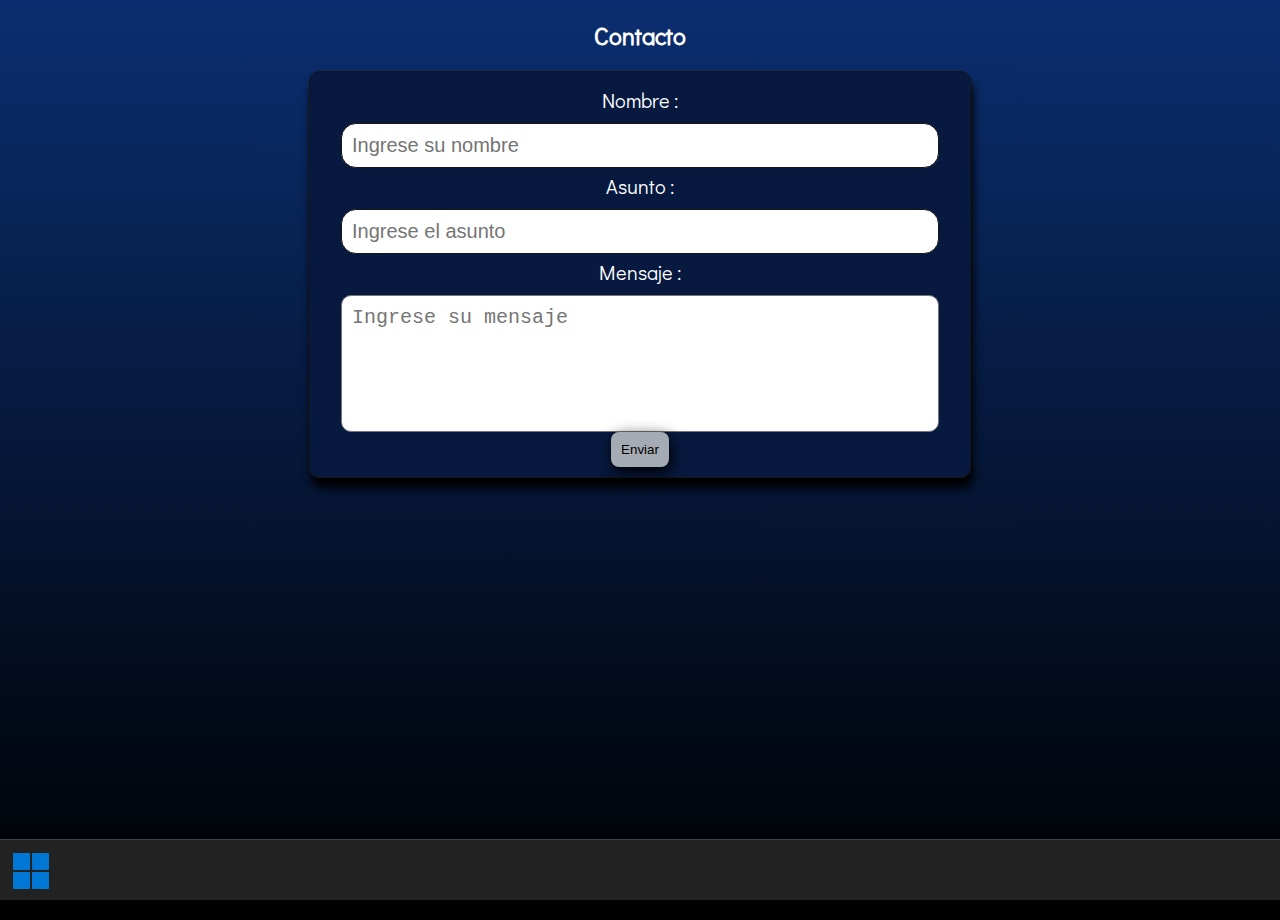
==== contacto.html @ d475245e "Portafolio" ====
<!DOCTYPE html>
<html lang="es">
<head>
    <meta charset="UTF-8">
    <meta name="viewport" content="width=device-width, initial-scale=1.0">
    <title>Marcelo Moll - Inicio</title>
    <link rel="stylesheet" href="css/estilos.css">
    <link rel="preconnect" href="https://fonts.googleapis.com">
    <link rel="preconnect" href="https://fonts.gstatic.com" crossorigin>
    <link href="https://fonts.googleapis.com/css2?family=Didact+Gothic&family=Inter:wght@100&family=Montserrat&family=Mr+Dafoe&family=Open+Sans:wght@300;400;700&family=Prata&family=Roboto+Serif:ital,wght@0,200;0,300;0,400;0,500;0,600;0,700;0,800;0,900;1,100;1,200;1,300;1,400;1,500;1,600;1,700;1,800;1,900&family=Roboto:wght@300&display=swap" rel="stylesheet">
    <script src="js/script.js"></script>
</head>
<body>
    <div class="container">
        <main>

            <header>
              <img src="img/icon-windows-11.png" alt="Inicio" id="logo" title="Inicio">
            </header>

            <nav class="menu" id="menu">
              <div class="contenido">

                <div class="search-container">
                  <input type="search" class="search-input" placeholder="Front-End Back-End">
                  <img src="img/lupa.png" alt="Lupa" class="search-icon">
                </div>

                <section class="lenguajes">
                    <h4>Anclado</h4> 
                    <button onclick="lenguajes()">Todos los Lenguajes  ></button>
                </section>

                <section class="iconos">
                  <div>
                    <img src="img/html.png" alt="">
                    <h5>HTML5</h5>
                  </div>
                  <div>
                    <img src="img/css3.png" alt="">
                    <h5>CSS3</h5>
                  </div>                    
                  <div>
                    <img src="img/javascript.png" alt="">
                    <h5>Javascript</h5>
                  </div>                    
                  <div>
                    <img src="img/react.png" alt="">
                    <h5>React</h5>
                  </div>                    
                  <div>
                    <img src="img/next.js.png" alt="">
                    <h5>Next.js</h5>
                  </div>                    
                  <div>
                    <img src="img/java.png" alt="">
                    <h5>Java</h5>
                  </div>                    
                  <div>
                    <img src="img/kotlin.png" alt="">
                    <h5>Kotlin</h5>
                  </div>                    
                  <div>
                    <img src="img/mysql.png" alt="">
                    <h5>MySql</h5>
                  </div>                    
                </section>

                <section class="estudios">
                    <section class="estudios-titulo">
                      <h4>Estudios</h4> 
                      <button onclick="estudios()">Más ></button>
                    </section>
                    <section class="estudios-diploma">

                      <div class="diploma-item">
                        <img src="img/diplomas.png" alt="Desarrollador Front-End" class="diplomas">
                        <h5>Desarrollador Front-End</h5>
                      </div>

                      <div class="diploma-item">
                        <img src="img/diplomas.png" alt="Programación PHP + MySql" class="diplomas">
                        <h5>Programación PHP + MySql</h5>
                      </div>

                      <div class="diploma-item">
                        <img src="img/diplomas.png" alt="Programación Java" class="diplomas">
                        <h5>Programación Java</h5>
                      </div>

                    </section>
                </section>
              </div>
              <section class="informacion">
                <h5><a href="index.html" class="info-link">Marcelo Moll</a></h5>
                <h5><a href="contacto.html" class="info-link">Contacto</a></h5>
            </section>
            </nav>

        </main>

        <section>
            <h2 class="titulo-contacto">Contacto</h2>
            <form action="" class="contacto">
                <label for="nombre"> Nombre : </label>
                    <input type="text" name="nombre" id="nombre" placeholder="Ingrese su nombre" class="input-contacto">
                <label for="asunto"> Asunto : </label>
                    <input type="text" name="asunto" id="asunto" placeholder="Ingrese el asunto" class="input-contacto">
                <label for="mensaje">Mensaje : </label>
                    <textarea name="mensaje" id="mensaje" cols="30" rows="5" placeholder="Ingrese su mensaje"></textarea>
                <button type="submit">Enviar</button>
            </form>
        </section>
    </div>
</body>
</html>
---- css/estilos.css ----
body{
    background: linear-gradient(rgb(11, 46, 112), rgb(0, 0, 0));
    margin: 0;
    font-family: 'Didact Gothic', sans-serif;
}
.container {
    width: 100%;
    height: 100vh;
}
main {
    position: fixed;
    bottom: 0;
    width: 100%;
    background-color: #222222;
    color: rgb(255, 255, 255);
    height: 50px;
    border-top: 1px solid #414040;
    padding: 5px;
}

/* Estilos para el contenedor del menú */
.menu {
    width: 600px;
    height: 520px;
    background-color: #222222;
    border: 2px solid #414040;
    display: none;
    position: fixed;
    bottom: 70px;
    left: 10px;
    border-radius: 8px;
    box-shadow: 5px 10px 10px black;
  }
  .contenido {
    padding: 20px;
  }

  /* Estilos para los elementos del menú */
  .menu-item {
    margin-bottom: 10px;
  }

  /* Estilos para los enlaces del menú */
  .menu-link {
    display: block;
    padding: 5px;
    color: #333;
    text-decoration: none;
  }

  /* Estilos para los enlaces cuando están activos o se les pasa el mouse por encima */
  .menu-link:hover,
  .menu-link.active {
    background-color: #42ca30;
  }

  /* Estilos para el logo */
  #logo {
    position: fixed;
    cursor: pointer;
    padding: 2px;
  }
  #logo:hover {
    background-color: rgba(139, 136, 136, 0.2);
    z-index: -1;
    padding: 2px;
    border-radius: 5px;
  }


  .search-container {
    position: relative;
  }

  .search-input {
    padding-left: 30px;
    background-color: #161616;
    border: none;
    border-radius: 20px;
    width: 100%;
    height: 30px;
  }

  .search-icon {
    position: absolute;
    top: 5px;
    left: 5px;
  }
  .search-input::placeholder {
    color: rgb(110, 108, 108);
    padding: 10px;
  }

  .lenguajes {
    display: flex;
    justify-content: space-between;
    font-size: 14px;
    width: 90%;
    margin-left: auto;
    margin-right: auto;
  }
  .lenguajes button {
    background-color: #474747;
    padding: 5px;
    margin-top: 20px;
    height: 30px;
    border-radius: 5px;
    color: #ffffff;
    border: none;
  }
  .lenguajes button:hover {
    cursor: pointer;
    background-color: #555555;
  }

  .iconos{
    display: flex;
    flex-wrap: wrap;
  }
  .iconos div {
    flex: 0 0 15%;
    display: flex;
    flex-direction: column;
    align-items: center;
    justify-content: center;
    text-align: center;
    padding: 1px;
  }
  .iconos div:hover {
    background-color: #313131;
    border-radius: 5px;
    padding: 1px;
  }
  .estudios {
    width: 90%;
    margin-left: auto;
    margin-right: auto; 
  }
  .estudios-titulo{
    display: flex;
    justify-content: space-between;
  }
  .estudios-titulo button {
    background-color: #474747;
    padding: 5px;
    margin-top: 20px;
    height: 30px;
    border-radius: 5px;
    color: #ffffff;
    border: none;
  }
  .estudios-titulo button:hover {
    cursor: pointer;
    background-color: #555555;
  }
  .estudios-diploma {
    display: flex;
    flex-direction: row;
  }
  .estudios-item{
    display: flex;
    align-items: center;
    margin-bottom: 10px;
    font-size: 5px;
  }
  .diplomas {
    width: 20px;
    height: 20px;
    margin-right: 10px;
    order: -1;
  }

  .informacion {
    background-color: #252525;
    width: 100%;
    height: 50px;
    margin-top: -30px;
    border-radius: 0 0 5px 5px;
    display: flex;
  }
  .informacion h5 {
    padding: 0px;
    margin-left: 10px;
  }
  .info-link{
    text-decoration: none;
  }
  .info-link:hover {
    color: blue;
  }
  .info-link:visited {
    color: #ffffff;
  }

  .section-lenguajes {
    margin: 0;
  }
  .titulo-lenguajes {
    text-align: center;
    color: #ffffff;
  }
  .listas {
    display: flex;
}
.listas div {
    width: 50%;
    margin-left: auto;
    margin-right: auto;
}
.listas div h3 {
    text-align: center;
    color: #ffffff;
}
.habilidades_lista li{
    list-style: none;
    color: #ffffff;
    width: 80%;
    padding: 20px;
    margin-bottom: 10px;
    margin-left: 10px;
    border-radius: 5px;
    background-color: rgba(6, 37, 73, 0.7);
    text-align: center;
}
.habilidades_lista li:hover {
    background-color: rgb(31, 84, 134);
}

.escritorio {
  display: flex;
  flex-direction: column;
  align-items: flex-end; /* Cambia align-items a flex-end */
  justify-content: center;
  text-align: center;
  margin-right: 20px;
  color: #ffffff;
  height: 100vh;
}
.escritorio div {
  display: flex;
  flex-direction: column;
  align-items: center;
  justify-content: center;
  text-align: center;
  margin-bottom: 15px;
}
.escritorio div img {
  margin-right: 10px;
}
.escritorio div h5 {
  margin: 0px;
  text-align: center;
}

.titulo-contacto {
  text-align: center;
  color: #ffffff;
}
.contacto {
  display: flex;
  flex-direction: column;
  width: 50%;
  align-items: center;
  margin-left: auto;
  margin-right: auto;
  background-color: rgb(7, 25, 63);
  box-shadow: 2px 10px 10px black;
  border-radius: 10px;
  border: 1px solid #161616;
  padding: 10px;
}
label {
  font-size: 20px;
  margin-top: 5px;
  margin-bottom: 10px;
  color: #ffffff;
}
.input-contacto{
  width: 90%;
  border-radius: 15px;
  border: 1px solid #161616;
  padding: 10px;
  font-size: 20px;
}
textarea {
  font-size: 20px;
  padding: 10px;
  width: 90%;
  border-radius: 10px;
  resize: none;
}
.contacto button {
  background-color: #a5abb3;
  padding: 10px;
  border-radius: 8px;
  border: none;
  box-shadow: 2px 5px 15px  black;
  cursor: pointer;
}
.contacto button:focus {
  background-color: #083270;
  padding: 10px;
  border-radius: 10px;
}
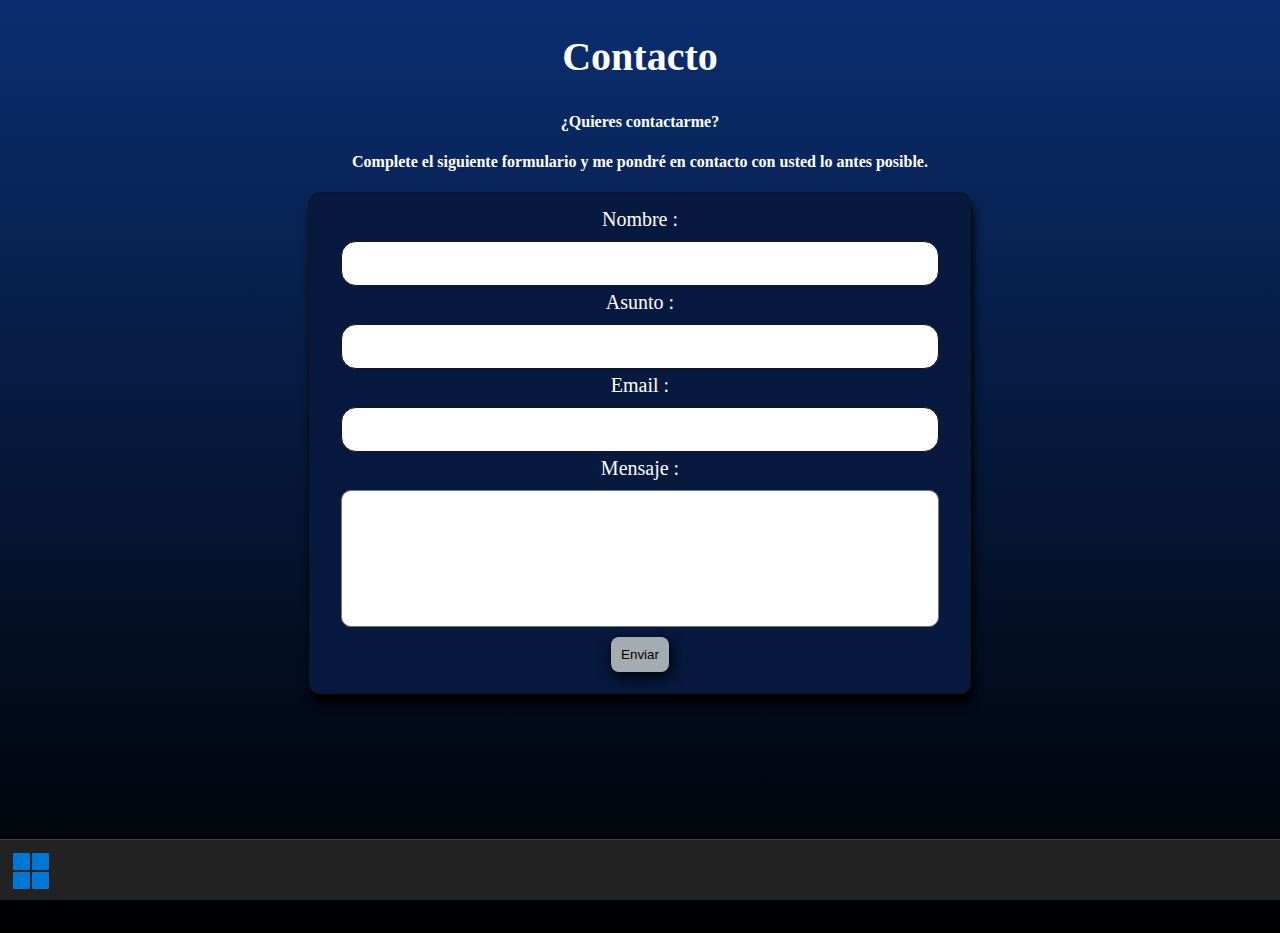
==== commit e7e4a2cf: "Portafolio" ====
--- a/contacto.html
+++ b/contacto.html
@@ -12,8 +12,23 @@
 </head>
 <body>
     <div class="container">
+      <section>
+        <h2 class="titulo-h2">Contacto</h2>
+        <h4 class="titulo-h4">¿Quieres contactarme?</h4>
+        <h4 class="titulo-h4">Complete el siguiente formulario y me pondré en contacto con usted lo antes posible.</h4>
+        <form action="" class="contacto" onsubmit="return validateForm()">
+            <label for="nombre"> Nombre : </label>
+                <input type="text" name="nombre" id="nombre" class="input-contacto">
+            <label for="asunto"> Asunto : </label>
+                <input type="text" name="asunto" id="asunto" class="input-contacto">
+                <label for="email"> Email : </label>
+                <input type="email" name="email" id="email" class="input-contacto">
+            <label for="mensaje">Mensaje : </label>
+                <textarea name="mensaje" id="mensaje" cols="30" rows="5"></textarea>
+            <button type="submit">Enviar</button>
+        </form>
+    </section>
         <main>
-
             <header>
               <img src="img/icon-windows-11.png" alt="Inicio" id="logo" title="Inicio">
             </header>
@@ -98,19 +113,6 @@
             </nav>
 
         </main>
-
-        <section>
-            <h2 class="titulo-contacto">Contacto</h2>
-            <form action="" class="contacto">
-                <label for="nombre"> Nombre : </label>
-                    <input type="text" name="nombre" id="nombre" placeholder="Ingrese su nombre" class="input-contacto">
-                <label for="asunto"> Asunto : </label>
-                    <input type="text" name="asunto" id="asunto" placeholder="Ingrese el asunto" class="input-contacto">
-                <label for="mensaje">Mensaje : </label>
-                    <textarea name="mensaje" id="mensaje" cols="30" rows="5" placeholder="Ingrese su mensaje"></textarea>
-                <button type="submit">Enviar</button>
-            </form>
-        </section>
     </div>
 </body>
 </html>--- a/css/estilos.css
+++ b/css/estilos.css
@@ -1,8 +1,10 @@
-body{
-    background: linear-gradient(rgb(11, 46, 112), rgb(0, 0, 0));
-    margin: 0;
-    font-family: 'Didact Gothic', sans-serif;
-}
+body {
+  background: linear-gradient(rgb(11, 46, 112), rgb(0, 0, 0));
+  margin: 0;
+  font-family: 'Raleway';
+  background-size: cover;
+}
+
 .container {
     width: 100%;
     height: 100vh;
@@ -252,14 +254,20 @@
   text-align: center;
 }
 
-.titulo-contacto {
-  text-align: center;
+.titulo-h2 {
+  text-align: center;
+  font-size: 2.5rem;
   color: #ffffff;
+}
+.titulo-h4 {
+  color: #ffffff;
+  text-align: center;
 }
 .contacto {
   display: flex;
   flex-direction: column;
   width: 50%;
+  height: 480px;
   align-items: center;
   margin-left: auto;
   margin-right: auto;
@@ -268,6 +276,7 @@
   border-radius: 10px;
   border: 1px solid #161616;
   padding: 10px;
+  margin-bottom: 100px;
 }
 label {
   font-size: 20px;
@@ -296,9 +305,54 @@
   border: none;
   box-shadow: 2px 5px 15px  black;
   cursor: pointer;
+  margin-top: 10px;
 }
 .contacto button:focus {
   background-color: #083270;
   padding: 10px;
   border-radius: 10px;
-}+}
+
+.section-estudios {
+  width: auto;
+  background-color: #ffffff;
+  color: #000000;
+  margin-top: -20px;
+  margin-left: auto;
+  margin-right: auto;
+  margin-bottom: 50px;
+  padding: 10px;
+}
+.section-estudios div {
+  background-color: #dbd9d9;
+  padding: 5px;
+  margin-bottom: 50px;
+  border-radius: 5px;
+}
+.section-estudios h2 {
+  text-align: center;
+  color: #464646;
+}
+.fecha {
+  font-size: 12px;
+}
+
+.custom-list {
+  list-style-type: none; /* Elimina el marcador predeterminado de la lista */
+}
+
+.custom-list li {
+  position: relative; /* Permite posicionar el marcador personalizado */
+  padding-left: 20px; /* Espacio para el marcador */
+}
+
+.custom-list li::before {
+  content: ""; /* Crea el marcador personalizado */
+  position: absolute; /* Posiciona el marcador con relación al elemento de la lista */
+  left: 0; /* Alinea el marcador a la izquierda */
+  top: 6px; /* Ajusta la posición vertical del marcador */
+  width: 10px; /* Ancho del marcador */
+  height: 10px; /* Altura del marcador */
+  border-radius: 50%; /* Cambia la forma a un círculo */
+  background-color: rgb(6, 73, 128); /* Cambia el color del marcador */
+}
